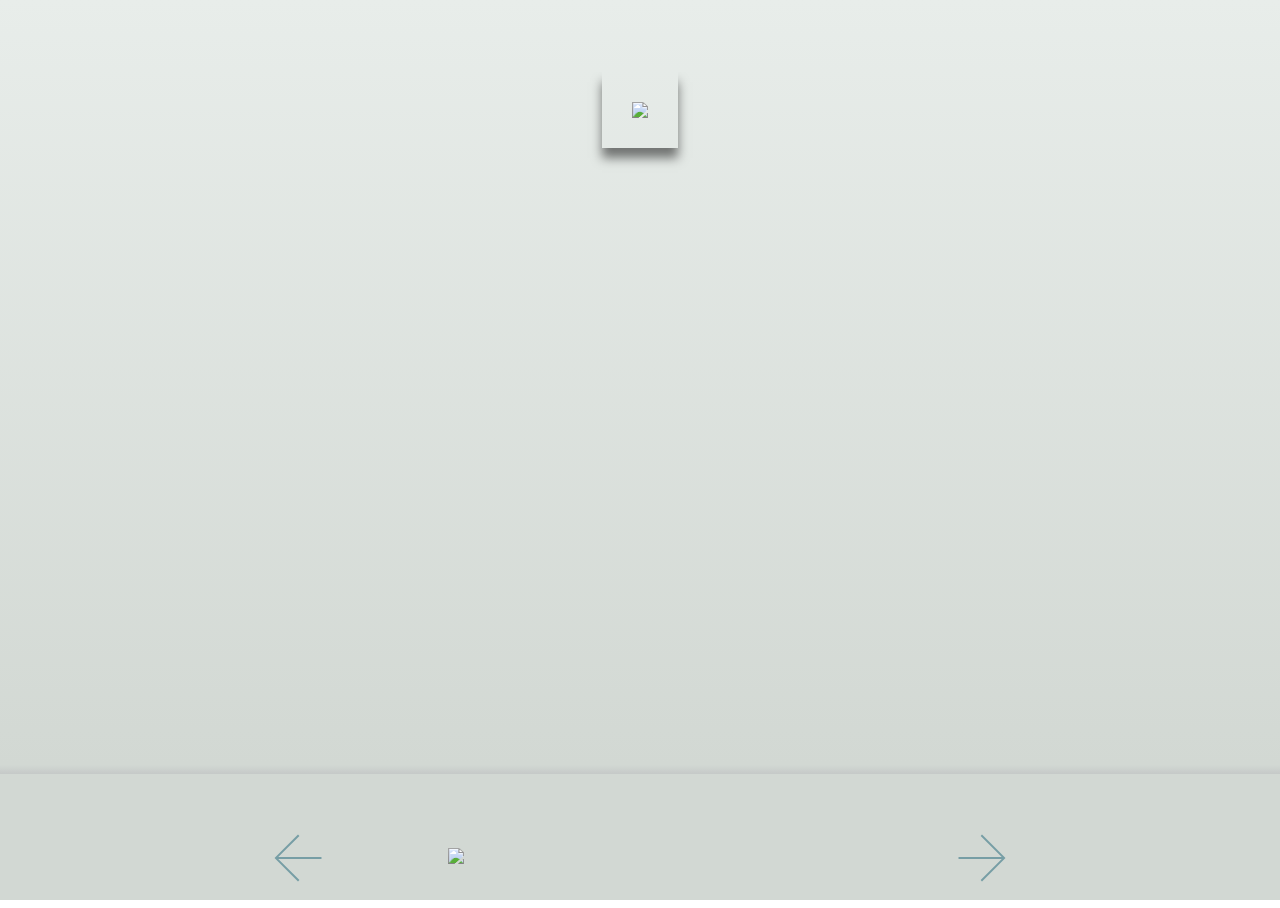
==== galery/index.html @ 2fdae15e "Add files via upload" ====
<!DOCTYPE html>
<html lang="en" >
<head>
  <meta charset="UTF-8">
  <title>Galery-XI MERDEKA 2</title>
  <link rel='stylesheet' href='https://fonts.googleapis.com/css2?family=Material+Symbols+Outlined:opsz,wght,FILL,GRAD@20..48,100..700,0..1,-50..200'><link rel="stylesheet" href="./style.css">

</head>
<body>
<!-- partial:index.partial.html -->
<div id="gallery">
  <ul id="frame">
    <li class="active"><figure><img src="https://telegra.ph/file/42651752dc9d6838f07e5.jpg" alt="gambar1" /></figure></li>
    <li><figure><img src="https://telegra.ph/file/2953c1fb6c63ee31b055a.jpg" alt="gambar2" /></figure></li>
    <li><figure><img src="https://telegra.ph/file/ecdbebec851b379189637.jpg" alt="gambar3" /></figure></li>
    <li><figure><img src="https://telegra.ph/file/ec8af1babb4c2635c6ddf.jpg" alt="gambar4" /></figure></li>
    <li><figure><img src="https://telegra.ph/file/5c8848944e96df4c2a1e1.jpg" alt="The Starry Night, June 1889, Museum of Modern Art, New York" /></figure></li>
    <li><figure><img src="https://telegra.ph/file/985346bc69ee8fccfa95b.jpg" alt="Sunflowers, August 1889, Van Gogh Museum, Amsterdam" /> </figure></li>
    <li><figure><img src="https://telegra.ph/file/80f9456e5e2709db138f3.jpg" alt="Self-Portrait, September 1889, Musée d'Orsay" /></figure></li>
    <li><figure><img src="https://telegra.ph/file/53f9a3a5307e578289c8d.jpg" alt="Wheat Field with Cypresses, September 1889, Metropolitan Museum of Art, New York" /></figure></li>
    <li><figure><img src="https://telegra.ph/file/992a3d94b42933d0ff355.jpg" alt="The Church at Auvers, 1890, Musée d'Orsay, Paris" /></figure></li>
  </ul>
  
</div>
<img id="bench" src="https://assets.codepen.io/11614/bench.png" alt="cool bench" />
<ul id="nav">
  <li class="prev" onclick="goPrev();"><span class="material-symbols-outlined">arrow_back</span></li>
  <li class="next" onclick="goNext();"><span class="material-symbols-outlined">arrow_forward</span></li>
</ul>
<!-- partial -->
  <script  src="./script.js"></script>

</body>
</html>
---- galery/style.css ----
@import url("https://fonts.googleapis.com/css2?family=Roboto+Condensed:wght@300&display=swap");
* {
  font-size: 0;
  margin: 0;
}

.material-symbols-outlined {
  font-variation-settings: "FILL" 0, "wght" 100, "GRAD" 0, "opsz" 48;
}

body {
  overflow: hidden;
}

.next,
.prev {
  position: absolute;
  bottom: 0;
  left: 20vw;
  right: unset;
  color: #779EA5;
  cursor: pointer;
}
.next span,
.prev span {
  font-size: 84px;
}
.next.off,
.prev.off {
  opacity: 0.3;
}
.next:hover,
.prev:hover {
  color: #3B6D77;
}

.next {
  left: unset;
  right: 20vw;
}

ul,
li {
  list-style: none;
  padding: 0;
  margin: 0;
}

#gallery {
  height: 100vh;
  width: 100vw;
  display: flex;
  justify-content: center;
  background: #d2d8d3;
  background: linear-gradient(to bottom, #e8edea 0vh, #d2d8d3 85vh, #c5c9c8 86vh, #d2d8d3 68vh);
}
#gallery li {
  display: none;
}
#gallery li.active {
  display: flex;
  height: 500px;
  justify-content: center;
  overflow: hidden;
  width: 660px;
}

figure {
  display: none;
  position: relative;
  margin: 0;
  justify-content: center;
}
.active figure {
  display: inline-block;
}
figure figcaption {
  display: block;
  background: #fff;
  width: 100px;
  padding: 6px;
  position: absolute;
  top: 40%;
  right: -150px;
  font: normal 10px/1.2 "Roboto Condensed", sans-serif;
  color: #444;
  box-shadow: 2px 2px 3px 1px rgba(0, 0, 0, 0.1);
  z-index: 10;
}

#frame {
  margin: 8vh auto 0;
}
#frame img {
  max-width: 300px;
  max-height: 300px;
  height: auto;
  width: auto;
  border: 30px solid transparent;
  padding: 0;
  border-image: url(https://assets.codepen.io/11614/frame2.png) 100 round;
  box-shadow: 0px 10px 10px rgba(0, 0, 0, 0.5);
}

#bench {
  position: absolute;
  bottom: 4vh;
  max-width: 30vw;
  width: auto;
  height: auto;
  left: 50%;
  margin-left: -15vw;
  z-index: 20;
}
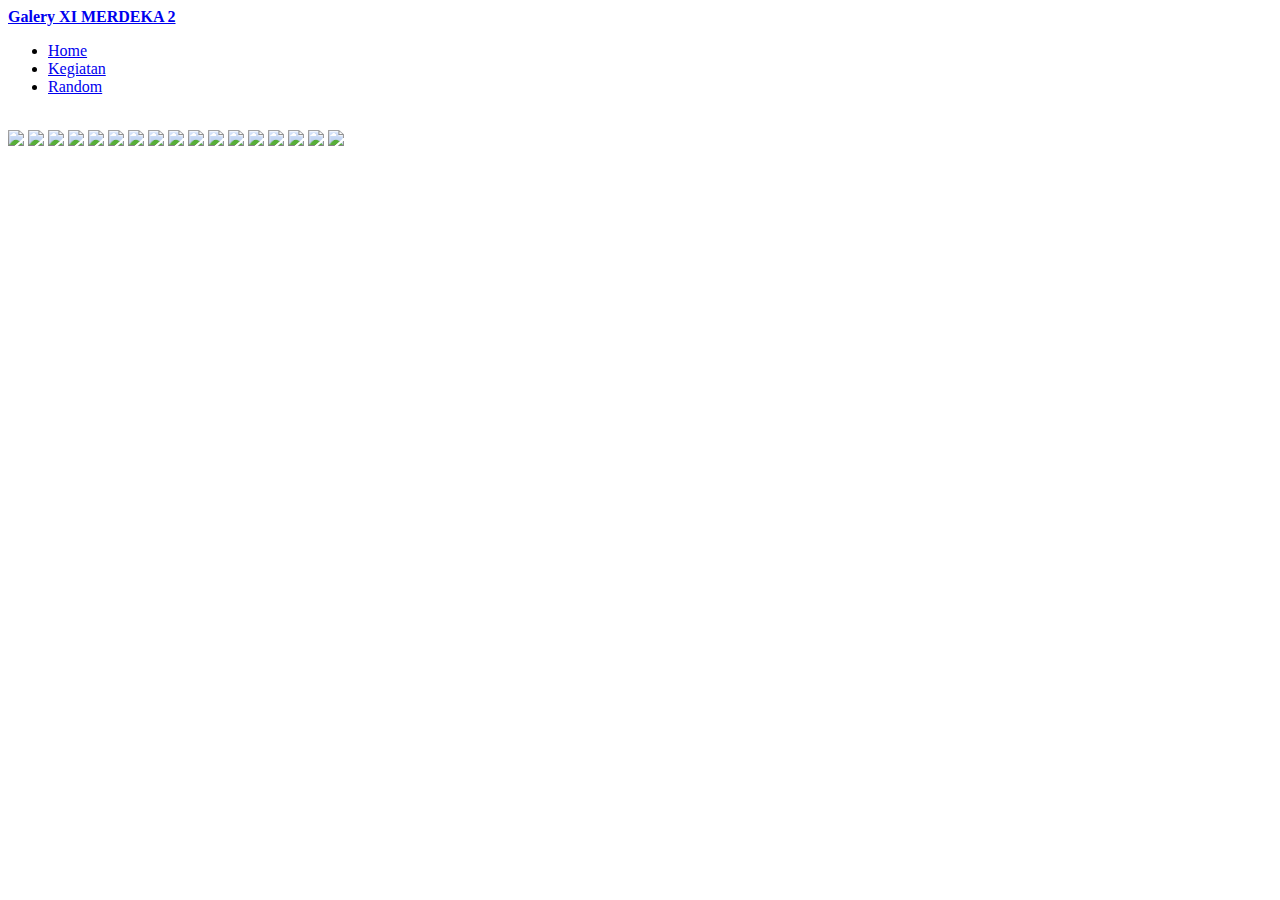
==== commit 2bc0daf0: "Add files via upload" ====
--- a/galery/index.html
+++ b/galery/index.html
@@ -1,34 +1,59 @@
 <!DOCTYPE html>
-<html lang="en" >
+
+<html lang="en">
 <head>
-  <meta charset="UTF-8">
-  <title>Galery-XI MERDEKA 2</title>
-  <link rel='stylesheet' href='https://fonts.googleapis.com/css2?family=Material+Symbols+Outlined:opsz,wght,FILL,GRAD@20..48,100..700,0..1,-50..200'><link rel="stylesheet" href="./style.css">
-
+    <meta charset="UTF-8">
+    <meta name="viewport" content="width=device-width, initial-scale=1.0">
+    <title>Galery-XI MERDEKA 2</title>
+    <link rel="stylesheet" type="text/css" href="./css/style.css">
+    <link rel="stylesheet" type="text/css" href="./css/lightbox.min.css">
+    <script src="./js/lightbox-plus-jquery.min.js" type="text/javascript"></script>
+          <script src='https://cdnjs.cloudflare.com/ajax/libs/jquery/3.3.1/jquery.min.js'></script><script  src="./js/script.js"></script>
 </head>
 <body>
 <!-- partial:index.partial.html -->
-<div id="gallery">
-  <ul id="frame">
-    <li class="active"><figure><img src="https://telegra.ph/file/42651752dc9d6838f07e5.jpg" alt="gambar1" /></figure></li>
-    <li><figure><img src="https://telegra.ph/file/2953c1fb6c63ee31b055a.jpg" alt="gambar2" /></figure></li>
-    <li><figure><img src="https://telegra.ph/file/ecdbebec851b379189637.jpg" alt="gambar3" /></figure></li>
-    <li><figure><img src="https://telegra.ph/file/ec8af1babb4c2635c6ddf.jpg" alt="gambar4" /></figure></li>
-    <li><figure><img src="https://telegra.ph/file/5c8848944e96df4c2a1e1.jpg" alt="The Starry Night, June 1889, Museum of Modern Art, New York" /></figure></li>
-    <li><figure><img src="https://telegra.ph/file/985346bc69ee8fccfa95b.jpg" alt="Sunflowers, August 1889, Van Gogh Museum, Amsterdam" /> </figure></li>
-    <li><figure><img src="https://telegra.ph/file/80f9456e5e2709db138f3.jpg" alt="Self-Portrait, September 1889, Musée d'Orsay" /></figure></li>
-    <li><figure><img src="https://telegra.ph/file/53f9a3a5307e578289c8d.jpg" alt="Wheat Field with Cypresses, September 1889, Metropolitan Museum of Art, New York" /></figure></li>
-    <li><figure><img src="https://telegra.ph/file/992a3d94b42933d0ff355.jpg" alt="The Church at Auvers, 1890, Musée d'Orsay, Paris" /></figure></li>
-  </ul>
+<section class="navigation">
+  <div class="nav-container">
+    <div class="brand">
+      <a href="#!"><b>Galery XI MERDEKA 2</b></a>
+    </div>
+    <nav>
+      <div class="nav-mobile"><a id="navbar-toggle" href="#!"><span></span></a></div>
+      <ul class="nav-list">
+        <li>
+          <a href="#!">Home</a>
+        </li>
+        <li>
+          <a href="#!">Kegiatan</a>
+        </li>
+        <li>
+         <a href="/random.html">Random</a>
+        </li>
+      </ul>
+    </nav>
+  </div>
+</section>
+<!-- partial -->
   
-</div>
-<img id="bench" src="https://assets.codepen.io/11614/bench.png" alt="cool bench" />
-<ul id="nav">
-  <li class="prev" onclick="goPrev();"><span class="material-symbols-outlined">arrow_back</span></li>
-  <li class="next" onclick="goNext();"><span class="material-symbols-outlined">arrow_forward</span></li>
-</ul>
-<!-- partial -->
-  <script  src="./script.js"></script>
-
+<br> <div class="gallery">
+        <a href="./images/img1.jpg" data-lightbox='mygallery' data-title="Deer"><img src="./images/img1.jpg"></a>
+        <a href="./images/img2.jpg" data-lightbox='mygallery'><img src="./images/img2.jpg"></a>
+        <a href="./images/img3.jpg" data-lightbox='mygallery'><img src="./images/img3.jpg"></a>
+        <a href="./images/img4.jpg" data-lightbox='mygallery'><img src="./images/img4.jpg"></a>
+        <a href="./images/img5.jpg" data-lightbox='mygallery'><img src="./images/img5.jpg"></a>
+        <a href="./images/img6.jpg" data-lightbox='mygallery'><img src="./images/img6.jpg"></a>
+        <a href="./images/img7.jpg" data-lightbox='mygallery'><img src="./images/img7.jpg"></a>
+        <a href="./images/img8.jpg" data-lightbox='mygallery'><img src="./images/img8.jpg"></a>
+        <a href="./images/img9.jpg" data-lightbox='mygallery'><img src="./images/img9.jpg"></a>
+                <a href="./images/img10.jpg" data-lightbox='mygallery' data-title="Deer"><img src="./images/img10.jpg"></a>
+        <a href="./images/img11.jpg" data-lightbox='mygallery'><img src="./images/img11.jpg"></a>
+        <a href="./images/img12.jpg" data-lightbox='mygallery'><img src="./images/img12.jpg"></a>
+        <a href="./images/img13.jpg" data-lightbox='mygallery'><img src="./images/img13.jpg"></a>
+        <a href="./images/img14.jpg" data-lightbox='mygallery'><img src="./images/img14.jpg"></a>
+        <a href="./images/img15.jpg" data-lightbox='mygallery'><img src="./images/img15.jpg"></a>
+        <a href="./images/img16.jpg" data-lightbox='mygallery'><img src="./images/img16.jpg"></a>
+        <a href="./images/img17.jpg" data-lightbox='mygallery'><img src="./images/img17.jpg"></a>
+    </div>
+    </div>
 </body>
 </html>
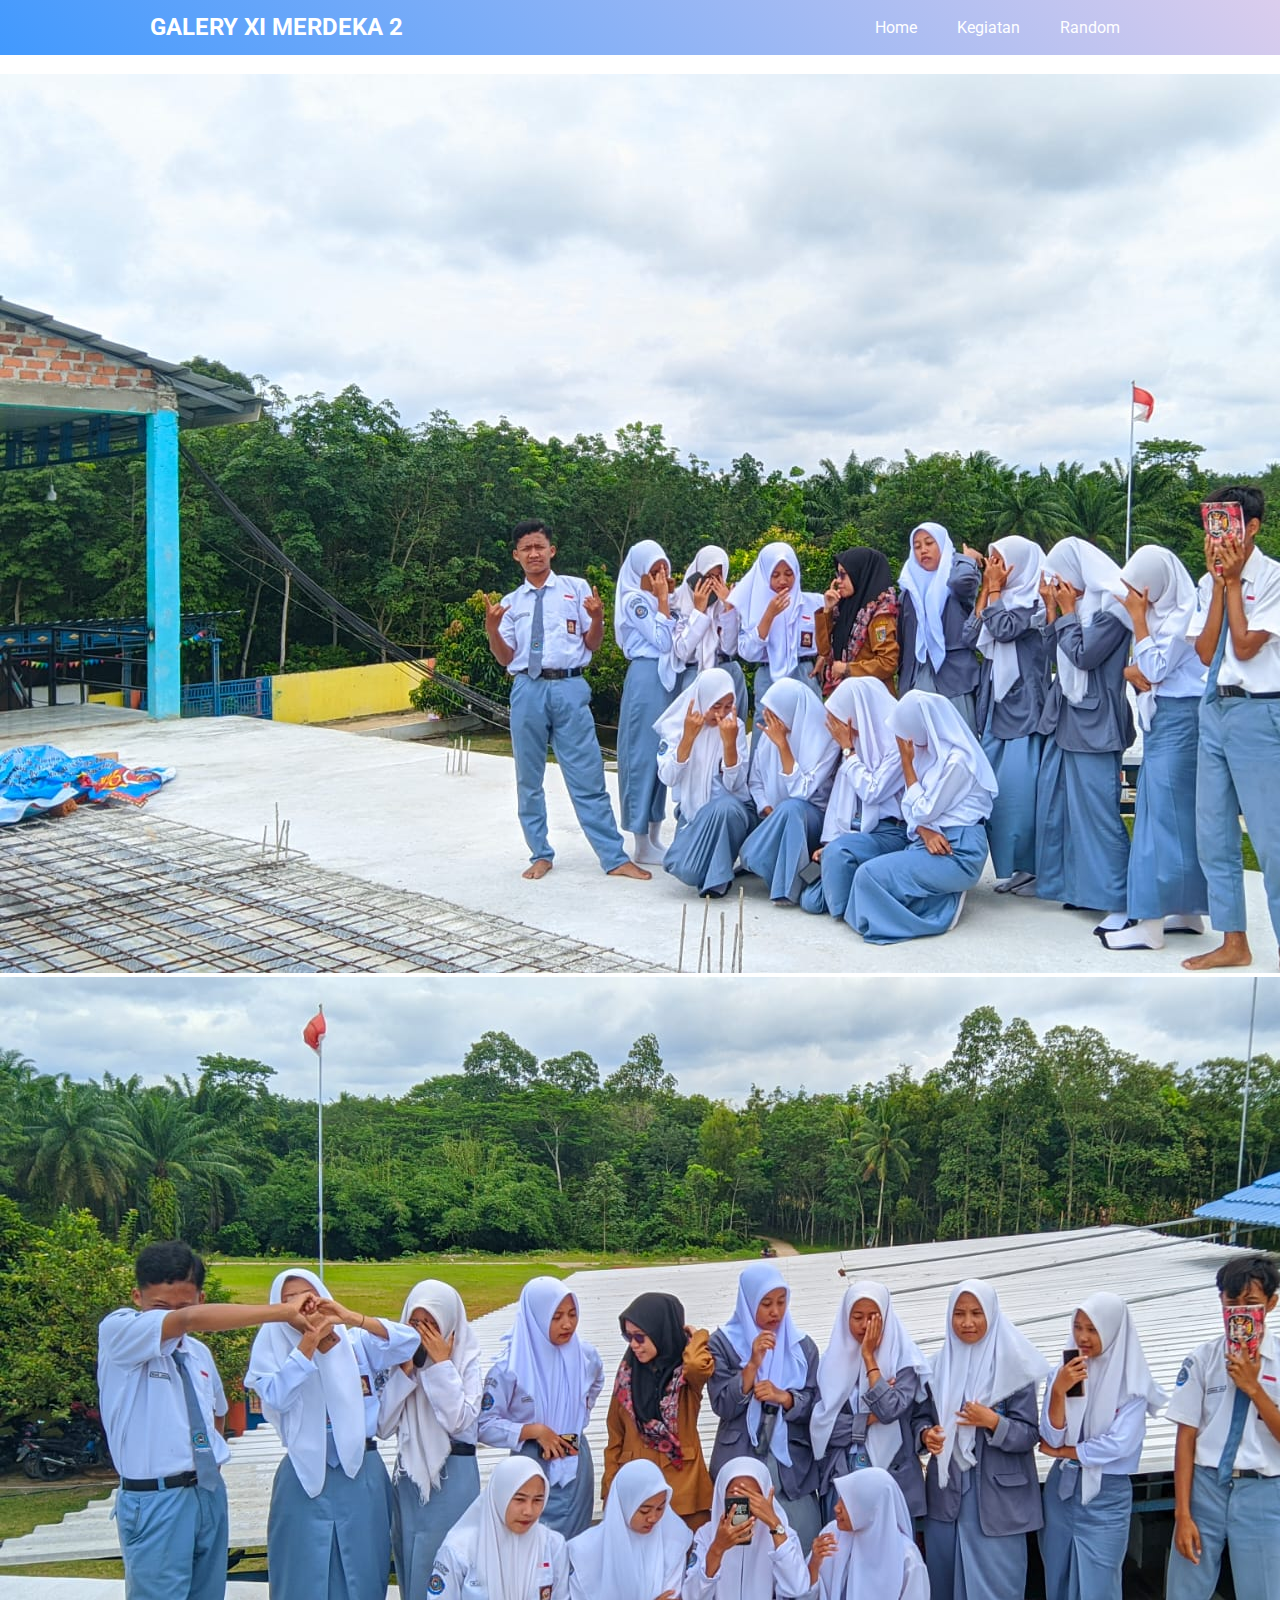
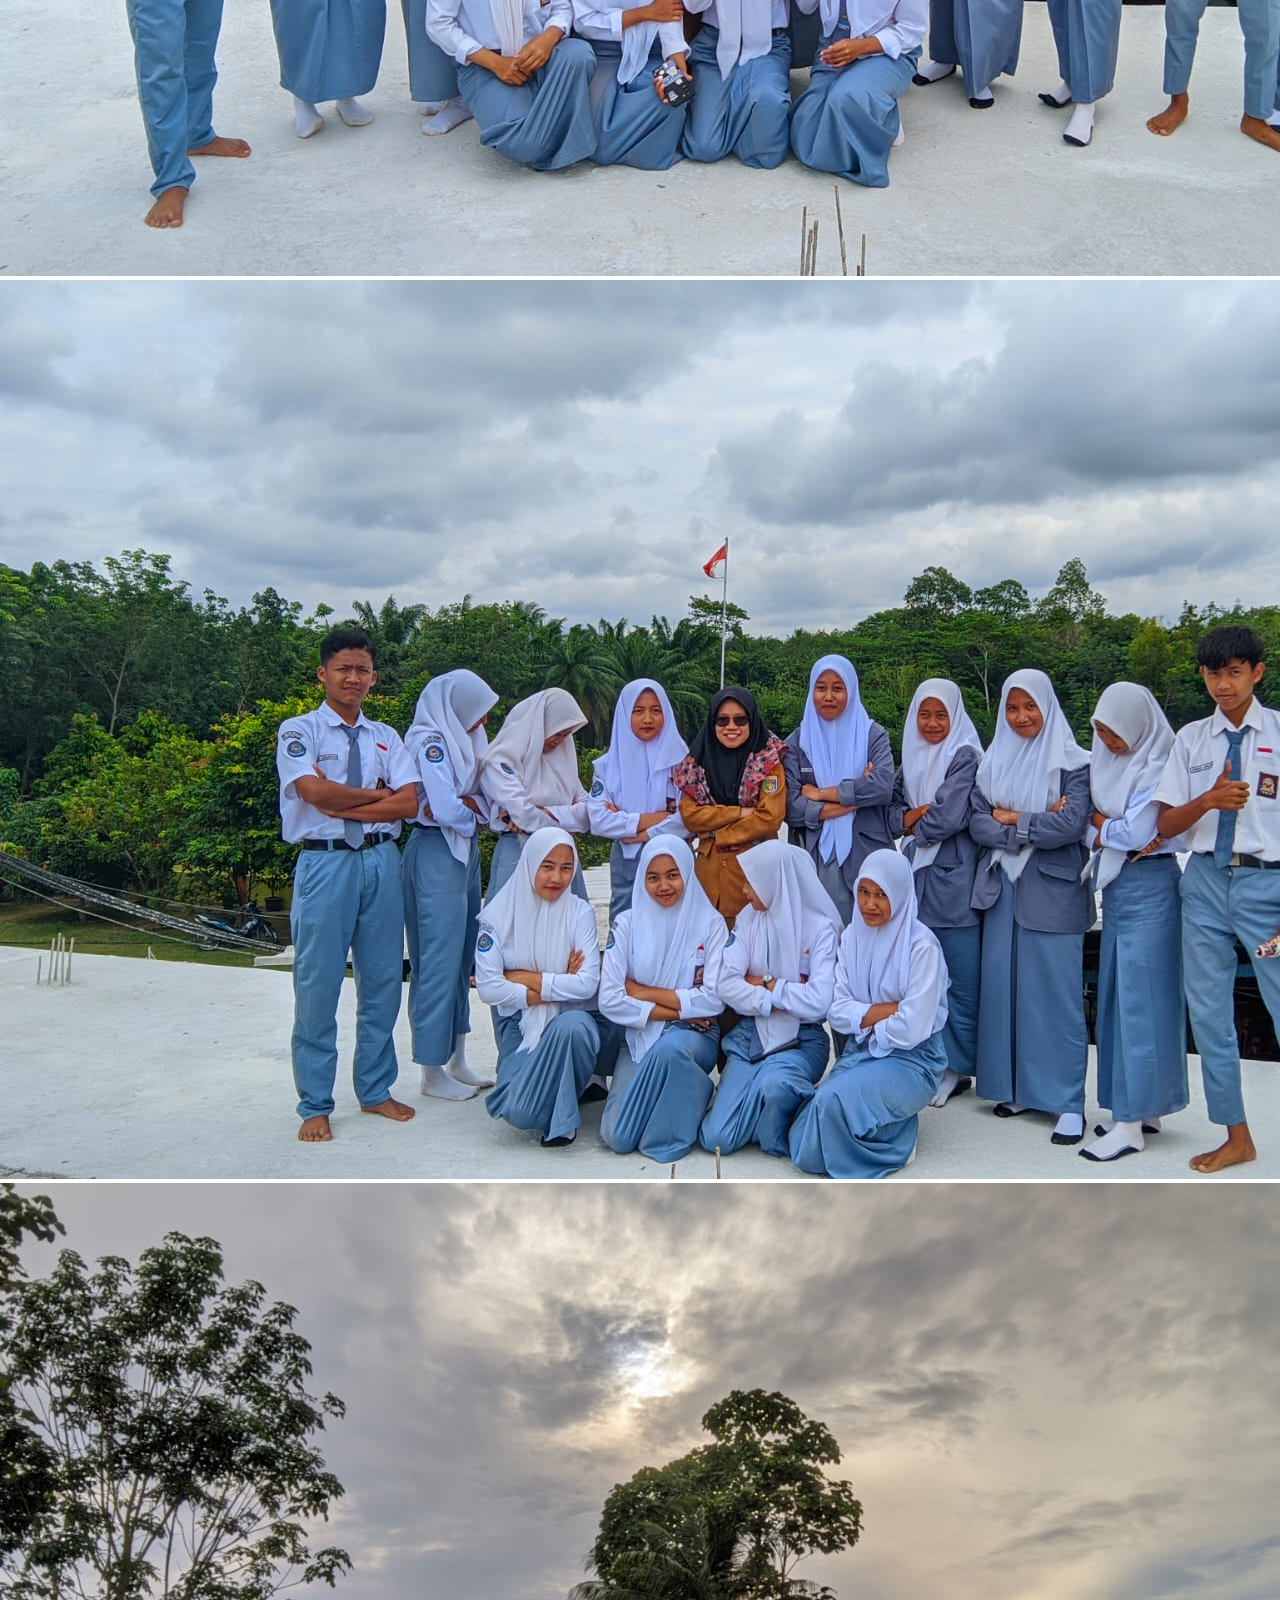
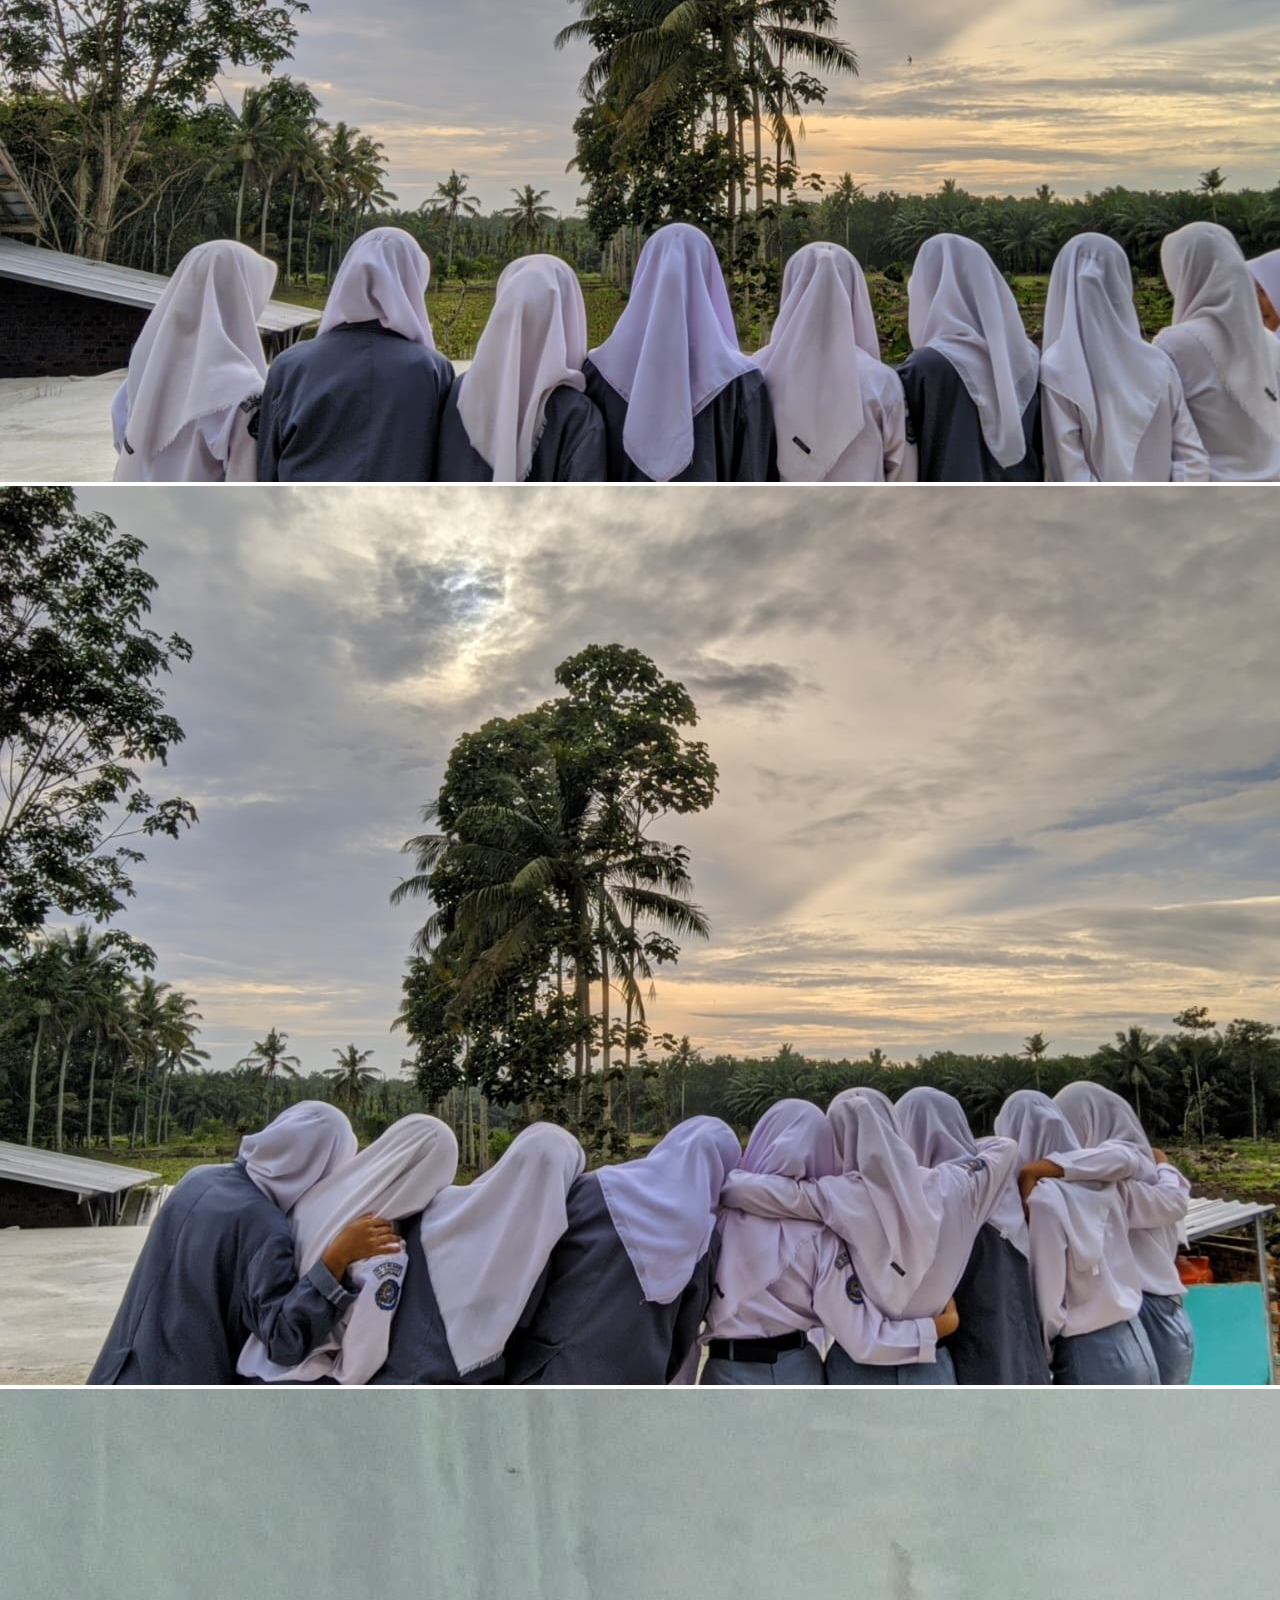
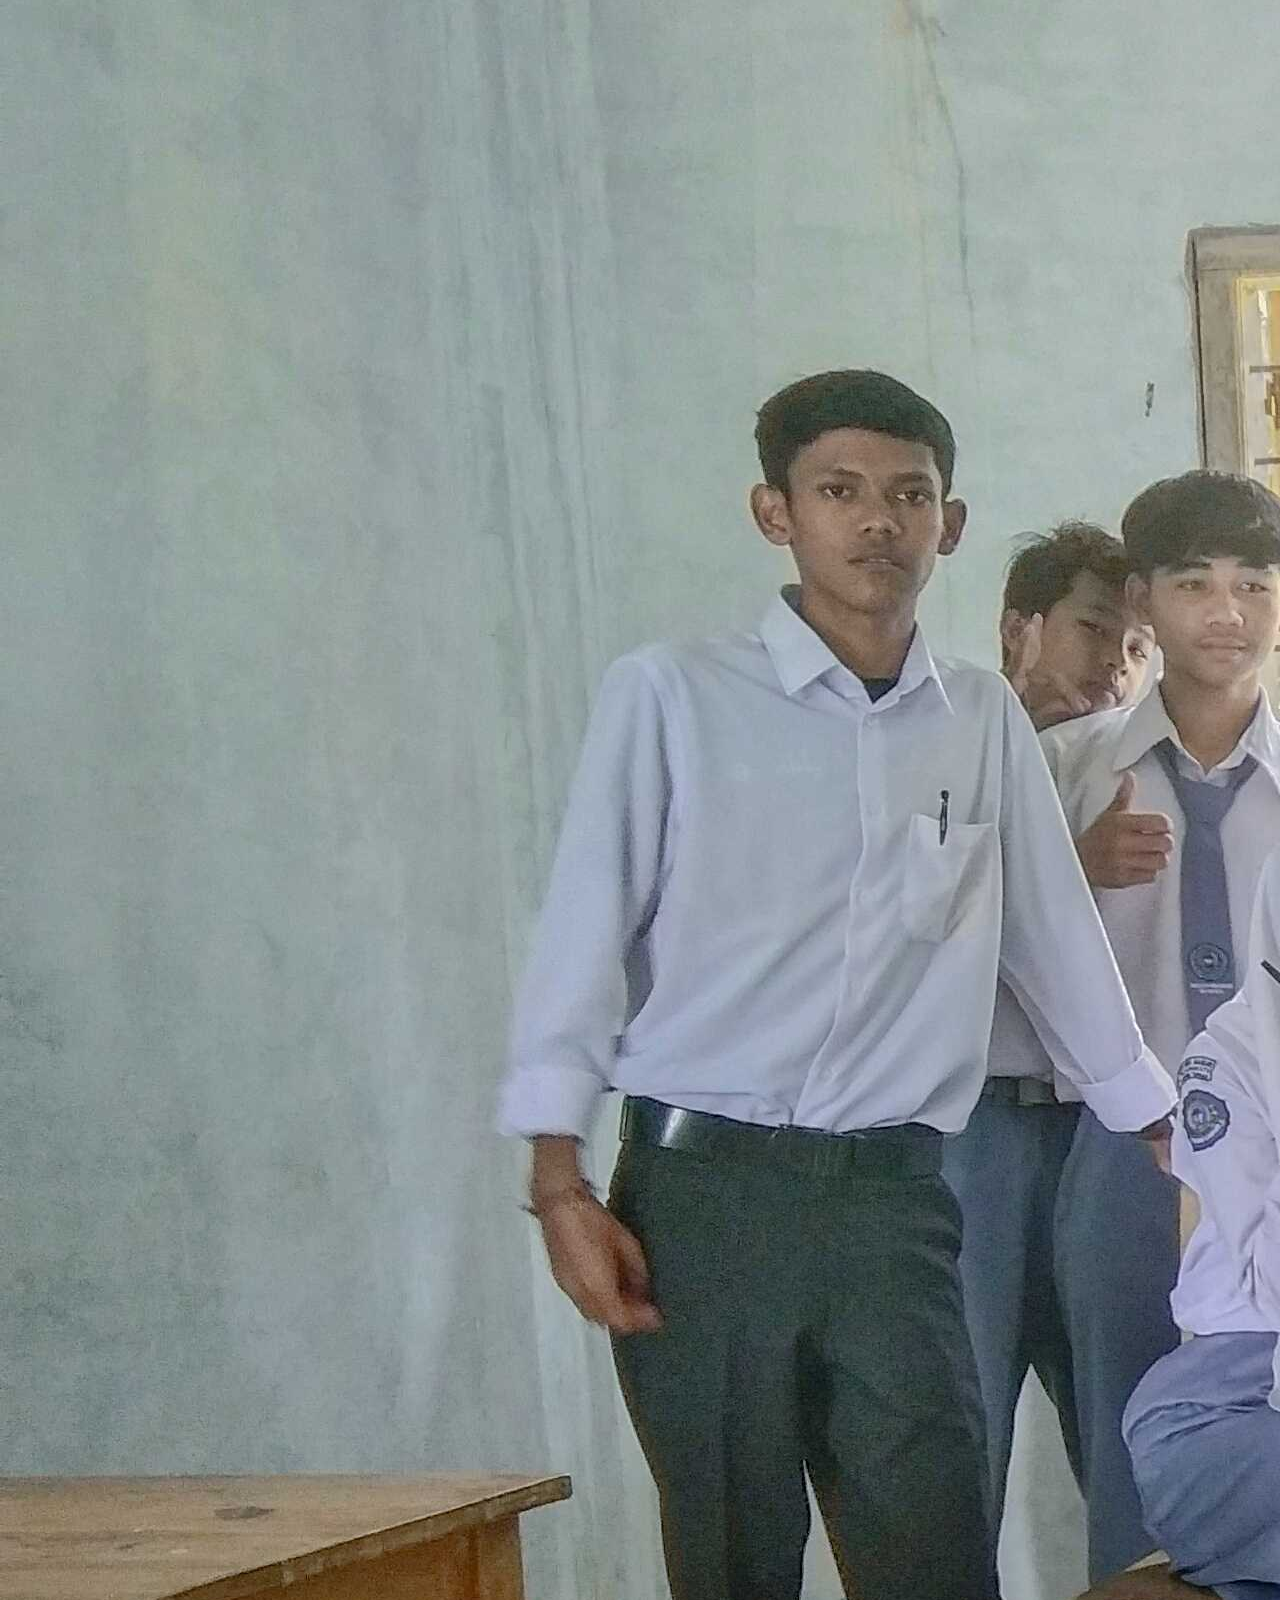
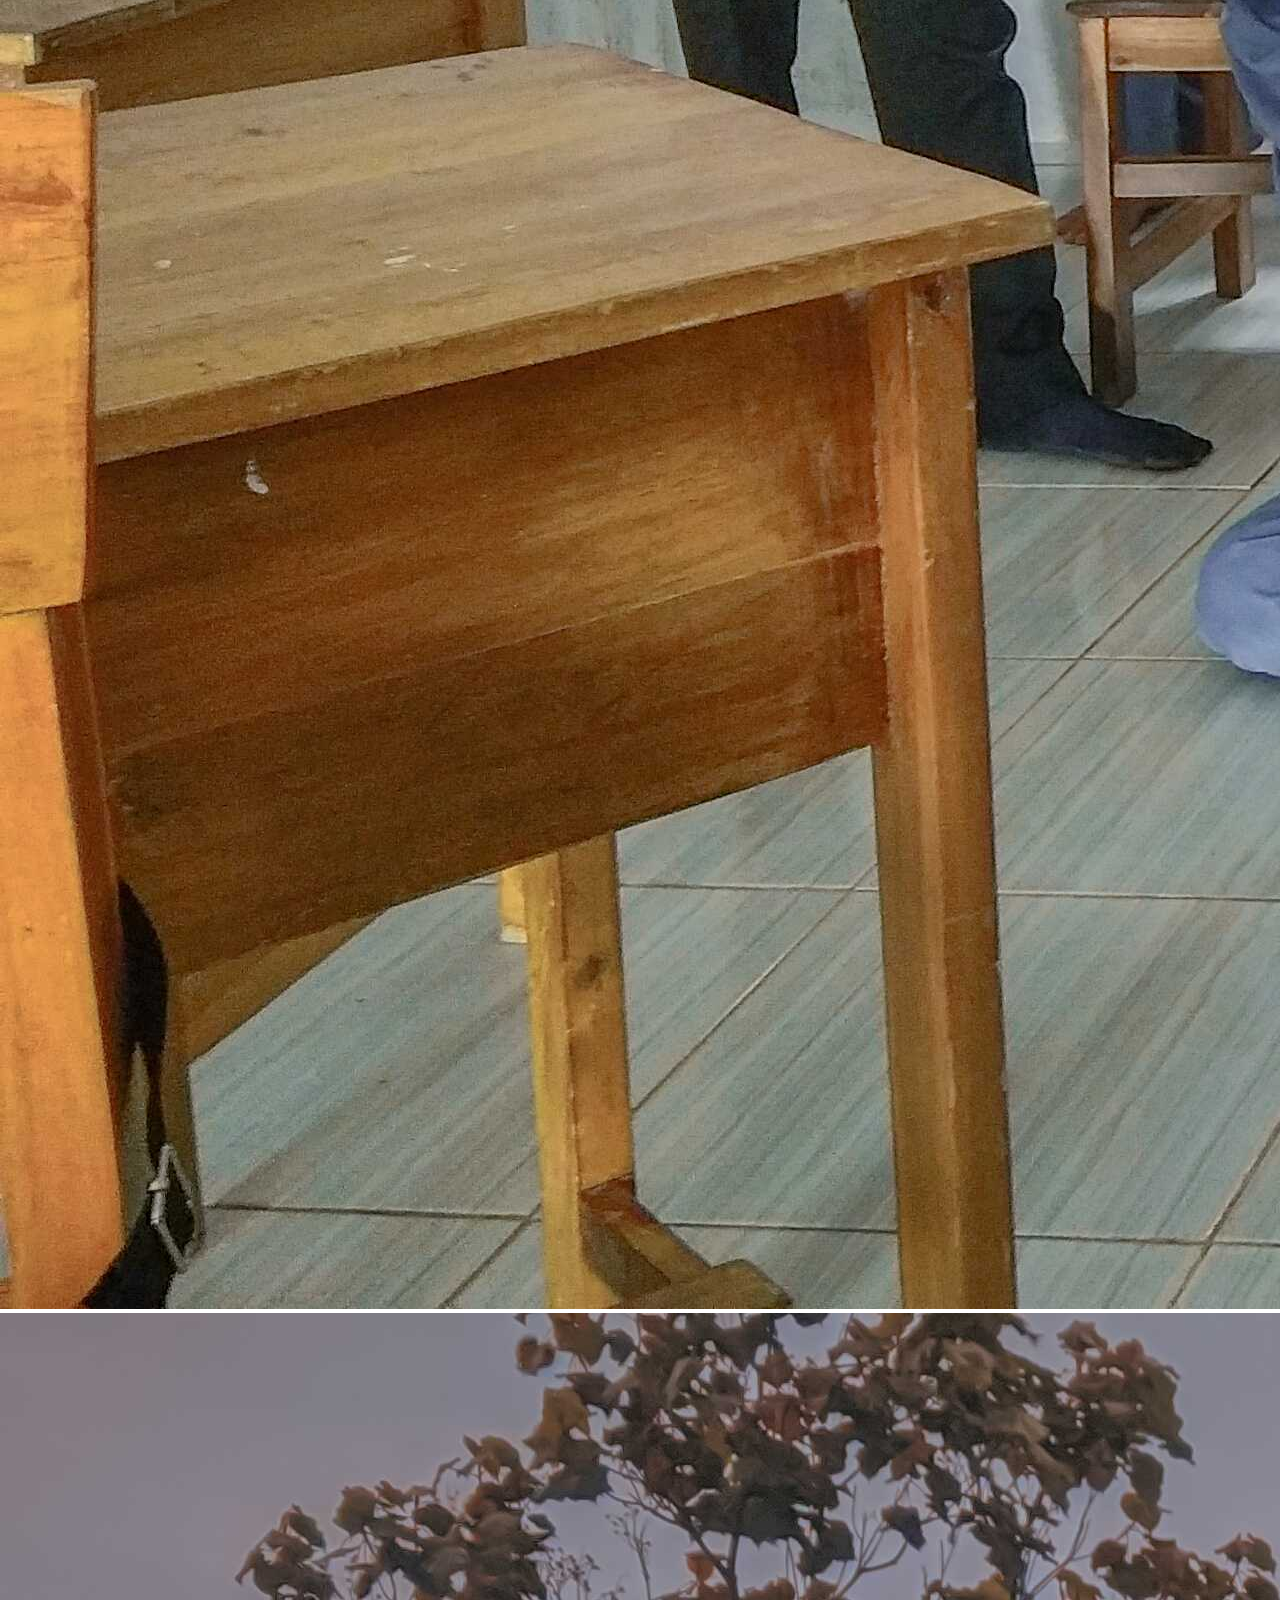
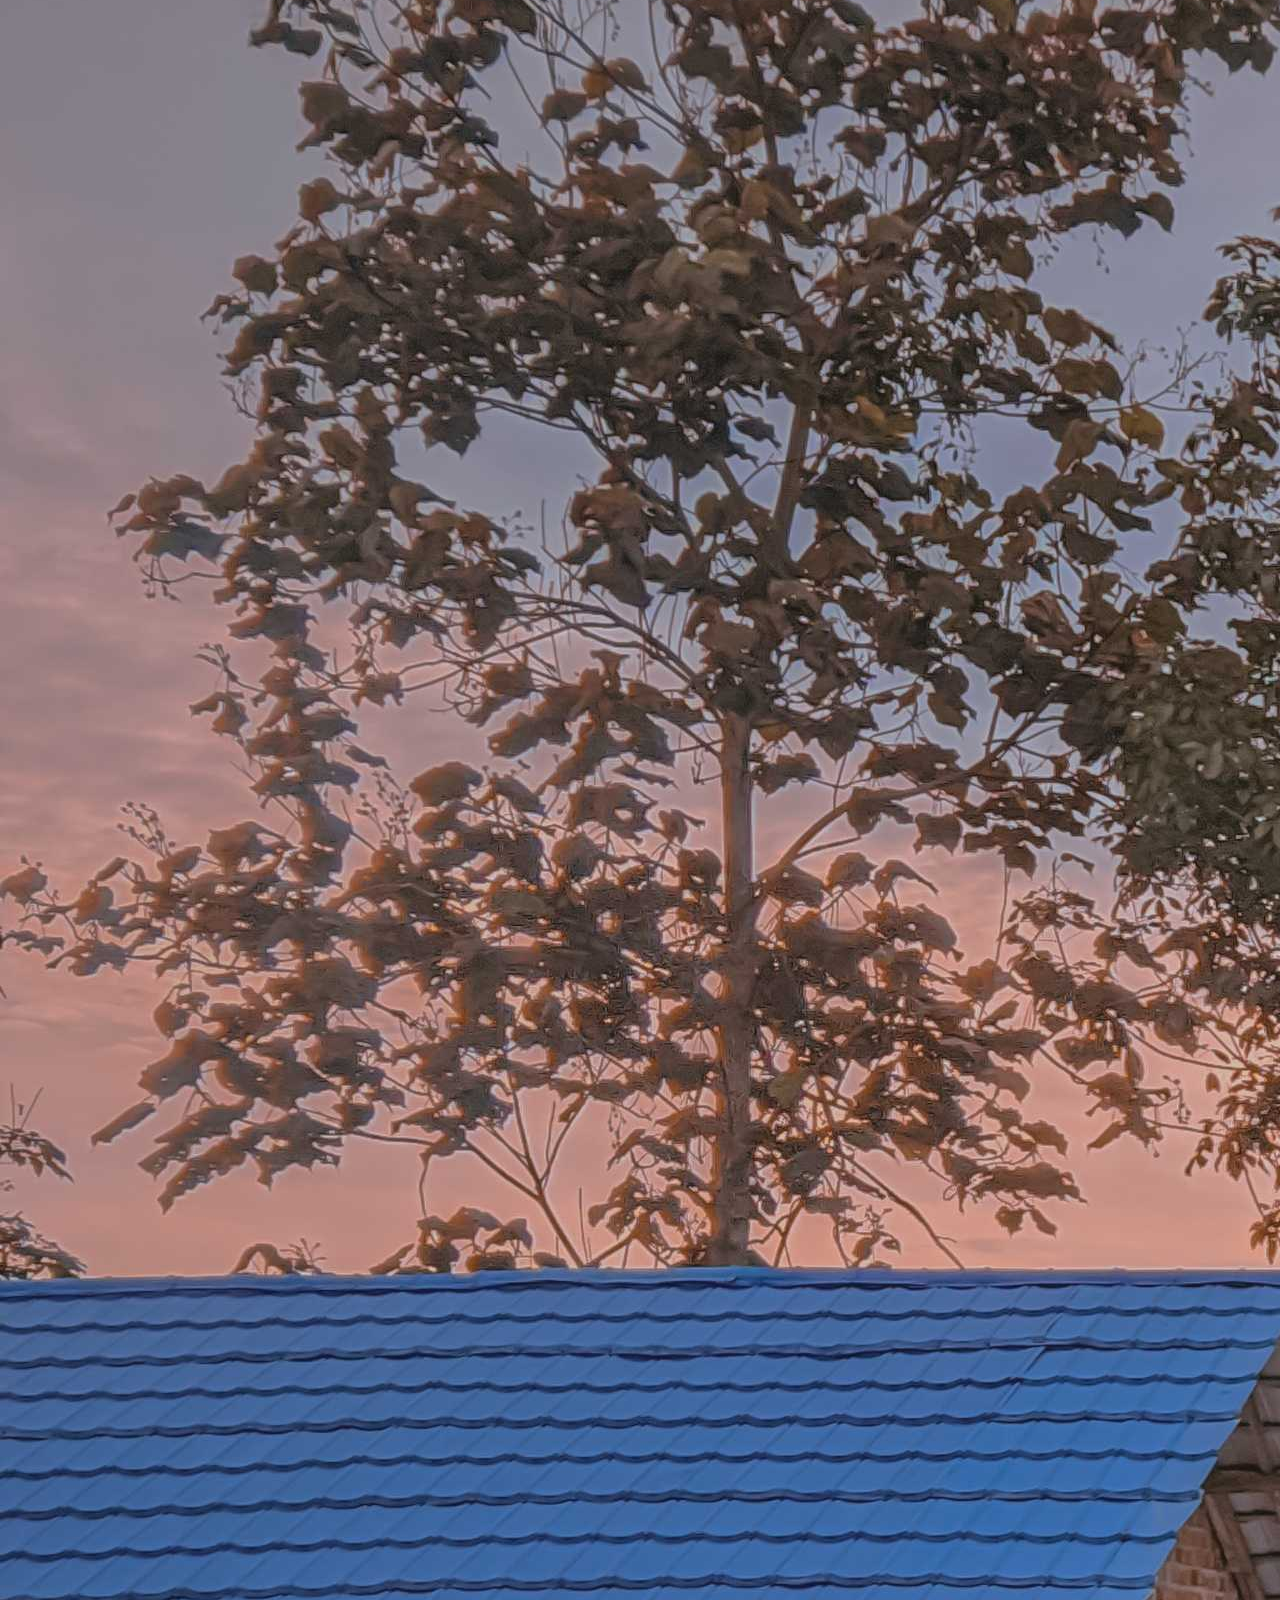
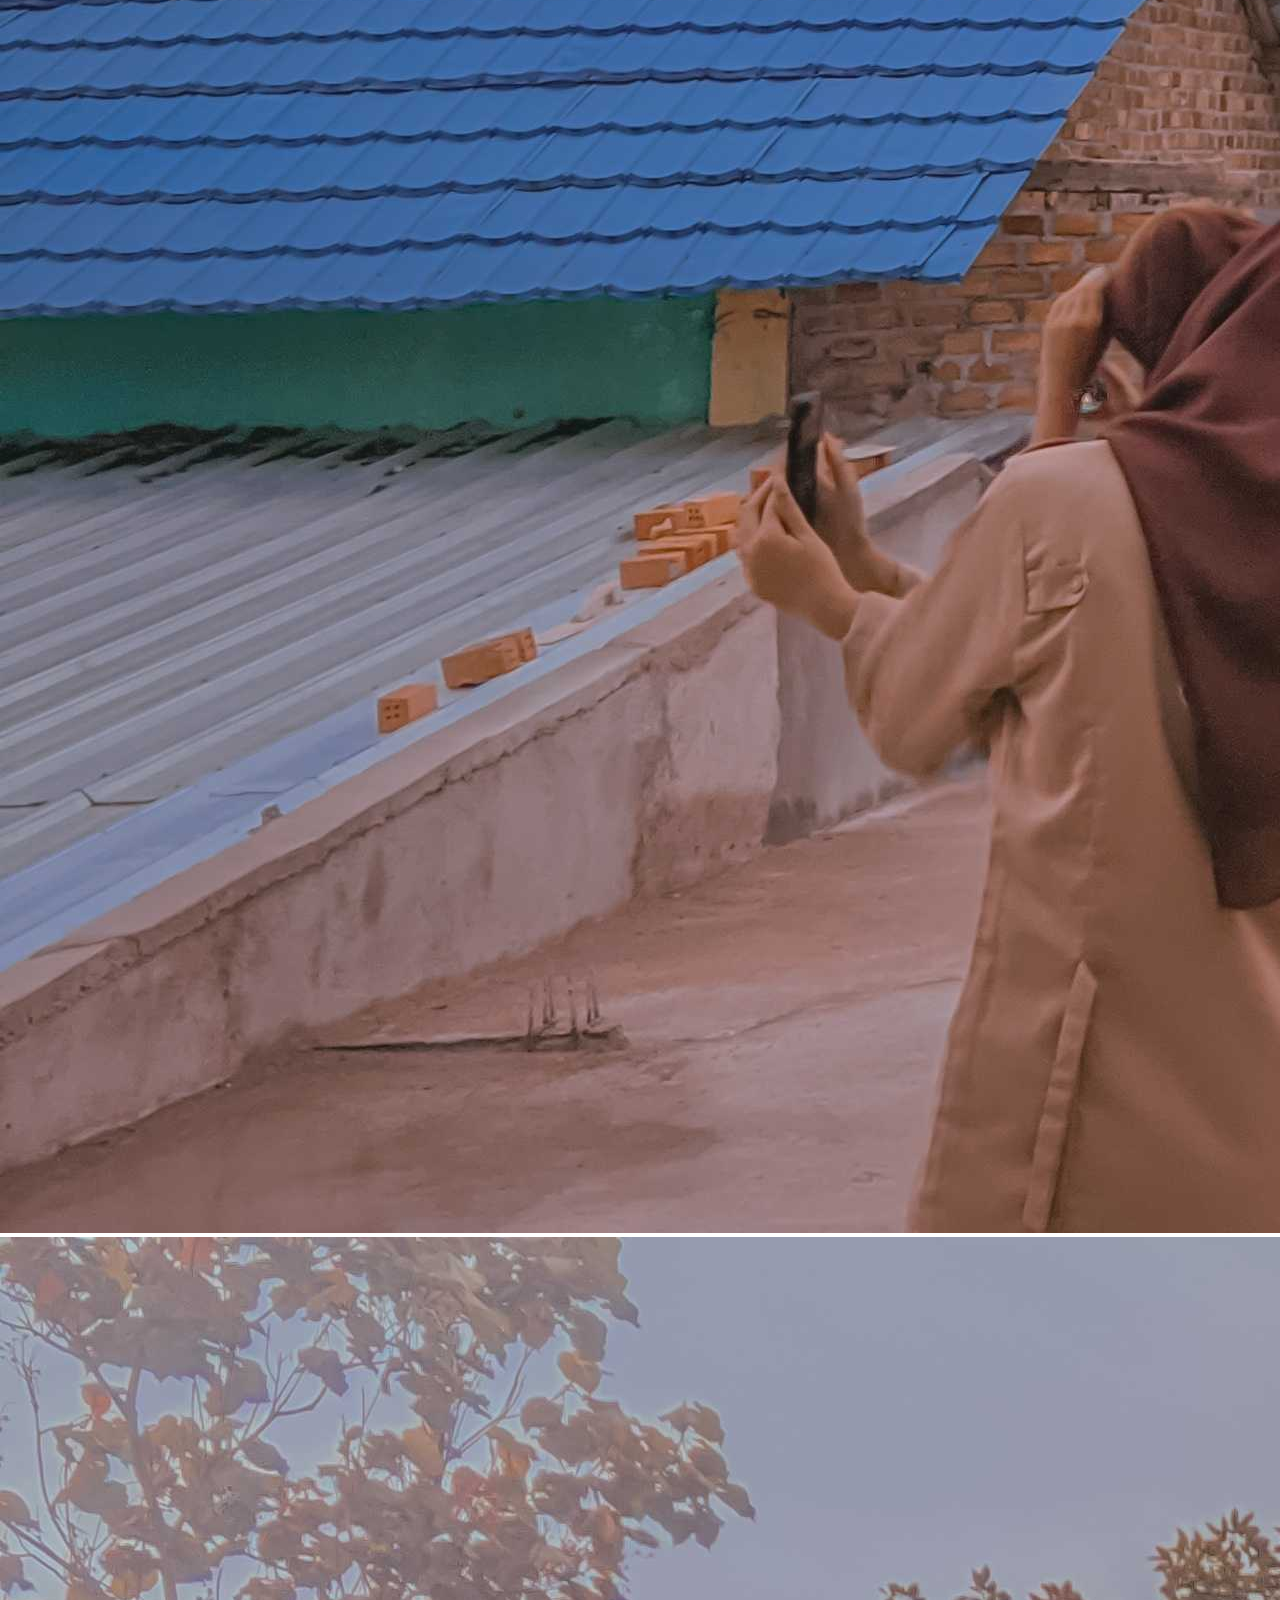
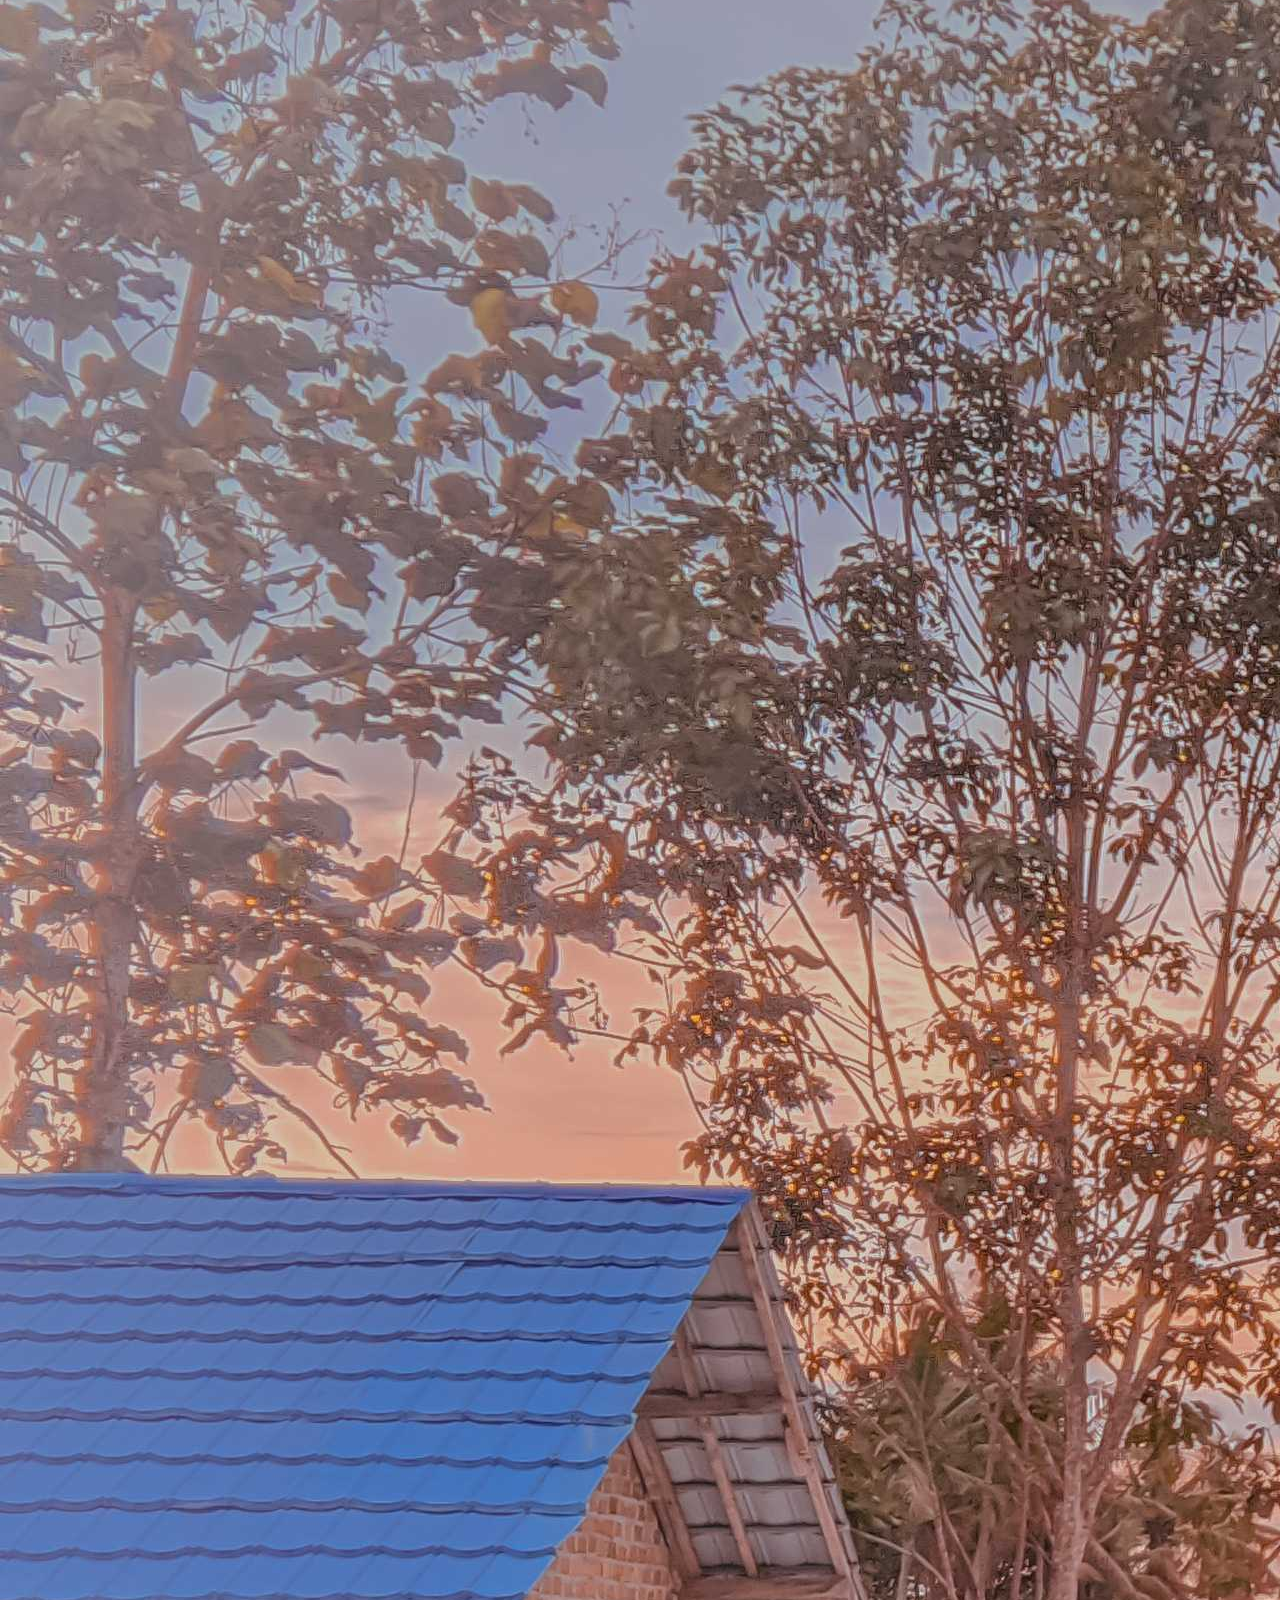
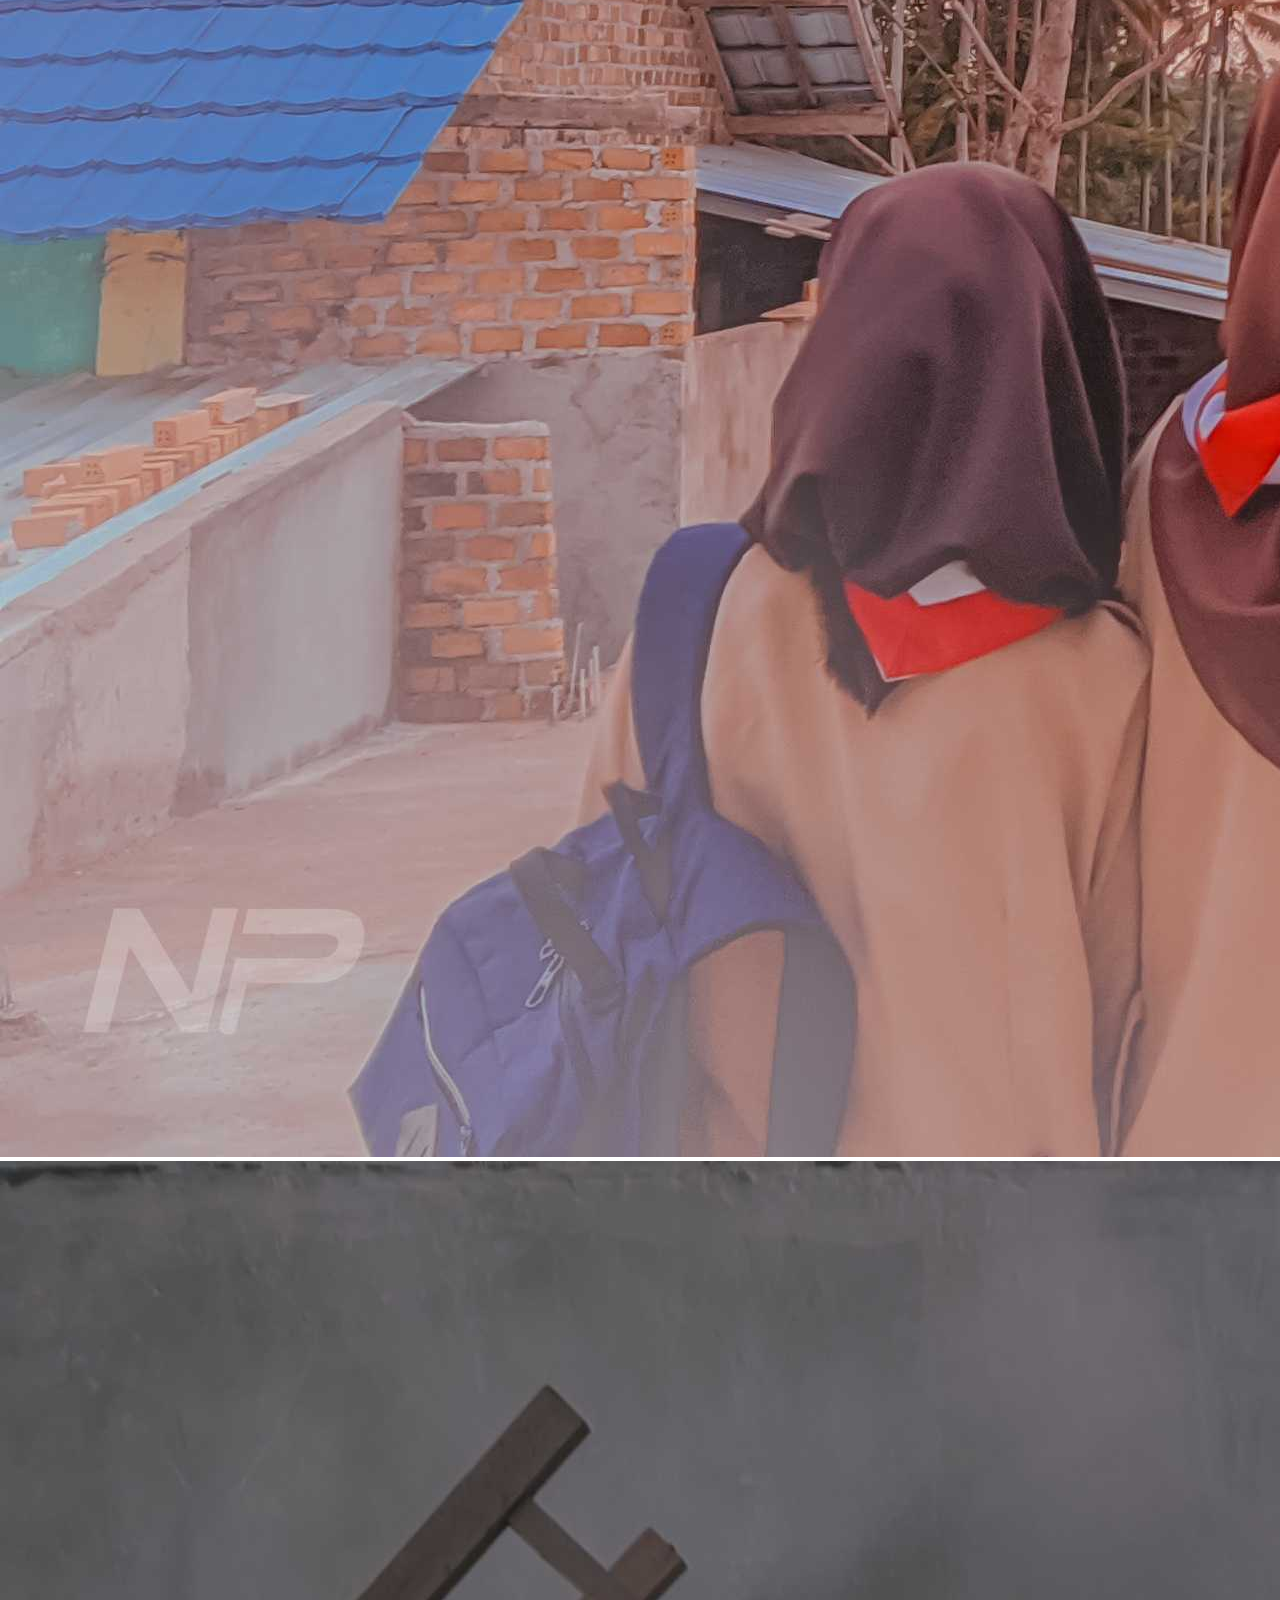
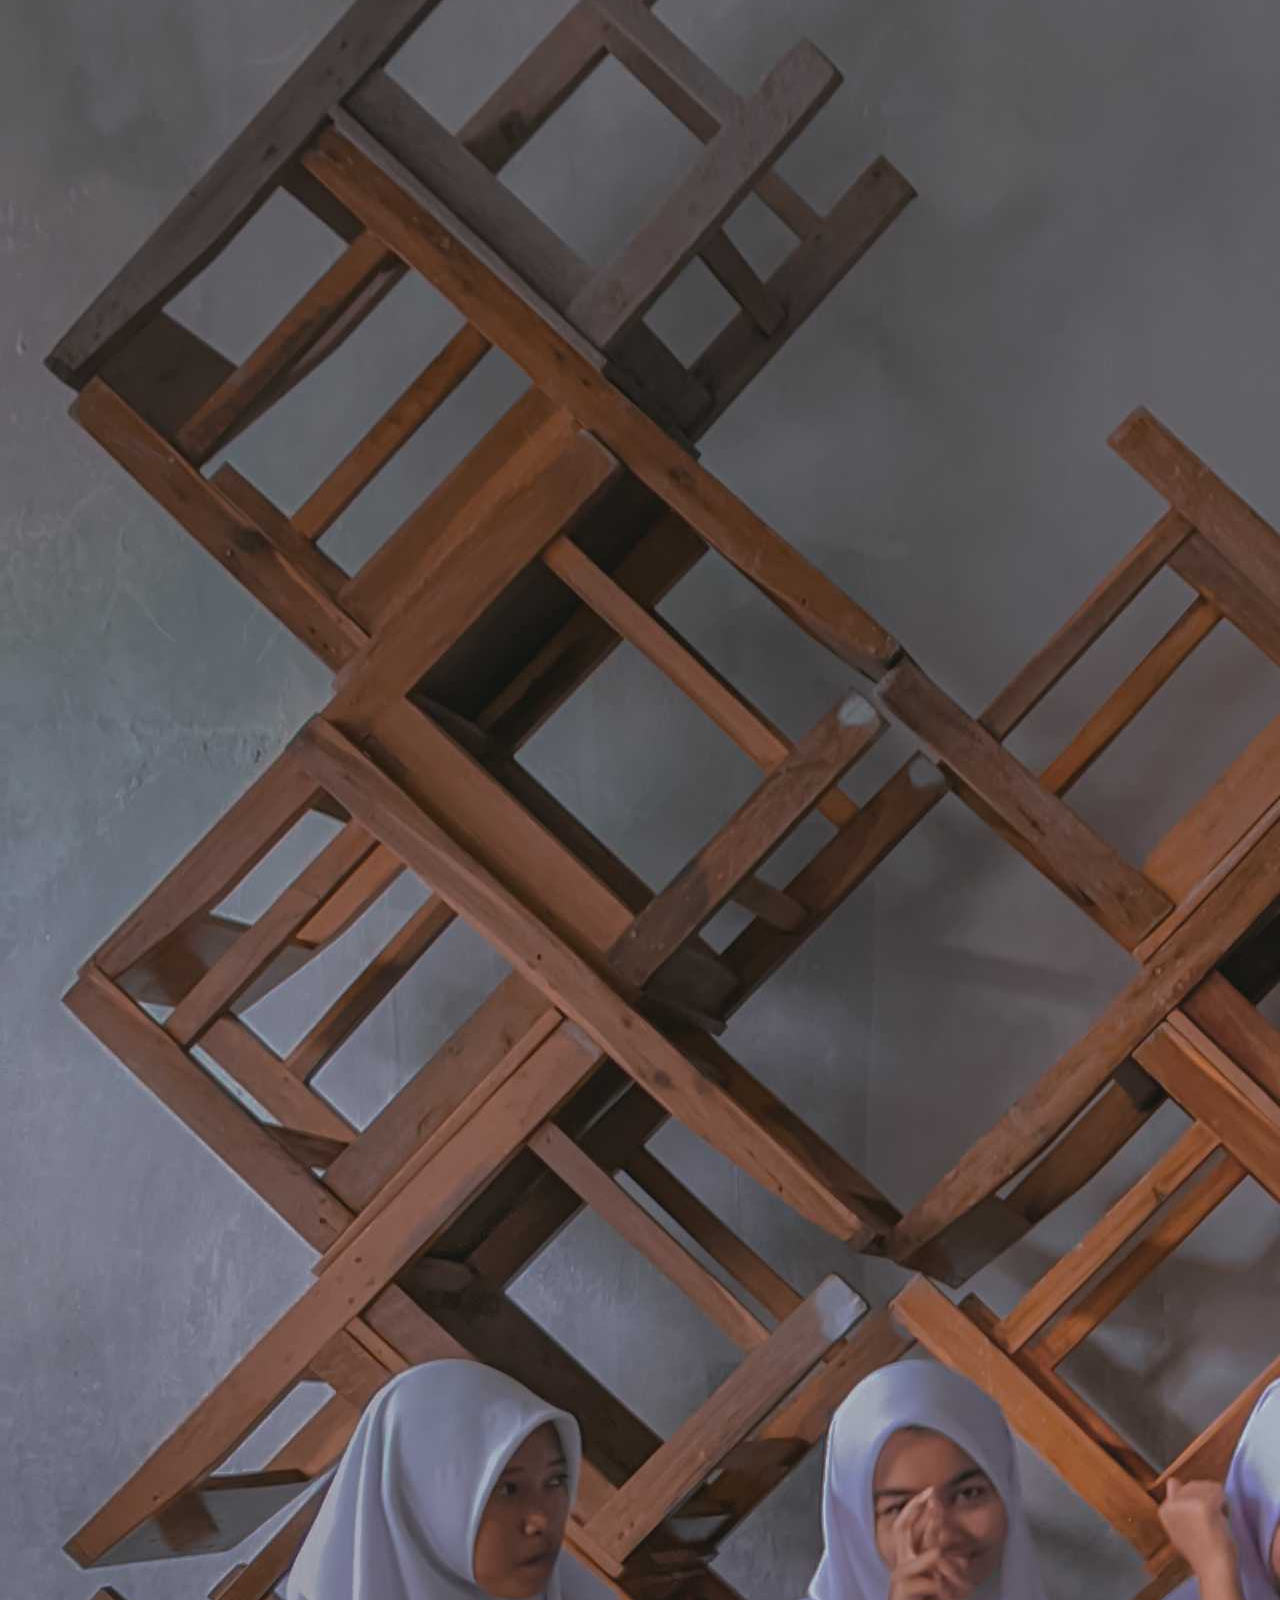
==== commit a761d95a: "Update index.html" ====
--- a/galery/index.html
+++ b/galery/index.html
@@ -27,7 +27,7 @@
           <a href="#!">Kegiatan</a>
         </li>
         <li>
-         <a href="/random.html">Random</a>
+         <a href="./random.html">Random</a>
         </li>
       </ul>
     </nav>
--- a/galery/css/style.css
+++ b/galery/css/style.css
@@ -0,0 +1,166 @@
+@import url('https://fonts.googleapis.com/css?family=Roboto');
+body{
+    margin: 0;
+     padding: 0;
+     font-family: 'Roboto', sans-serif;
+}
+ .navigation {
+     height: 55px;
+     background: linear-gradient(45deg, #4199fe, #74b4);
+}
+ .brand {
+     position: absolute;
+     padding-left: 10px;
+     float: left;
+     line-height: 55px;
+     text-transform: uppercase;
+     font-size: 1.5em;
+}
+ .brand a, .brand a:visited {
+     color: #ffffff;
+     text-decoration: none;
+}
+ .nav-container {
+     max-width: 1000px;
+     margin: 0 auto;
+}
+ nav {
+     float: right;
+}
+ nav ul {
+     list-style: none;
+     margin: 0;
+     padding: 0;
+}
+ nav ul li {
+     float: left;
+     position: relative;
+}
+ nav ul li a,nav ul li a:visited {
+     display: block;
+     padding: 0 20px;
+     line-height: 55px;
+     color: #fff;
+     background: #262626 ;
+     text-decoration: none;
+}
+ nav ul li a{
+     background: transparent;
+     color: #FFF;
+}
+ nav ul li a:hover, nav ul li a:visited:hover {
+     background: #2581DC;
+     color: #ffffff;
+}
+ .navbar-dropdown li a{
+     background: #2581DC;
+}
+ nav ul li a:not(:only-child):after, nav ul li a:visited:not(:only-child):after {
+     padding-left: 4px;
+     content: ' \025BE';
+}
+ nav ul li ul li {
+     min-width: 190px;
+}
+ nav ul li ul li a {
+     padding: 15px;
+     line-height: 20px;
+}
+ .navbar-dropdown {
+     position: absolute;
+     display: none;
+     z-index: 1;
+     background: #fff;
+     box-shadow: 0 0 35px 0 rgba(0,0,0,0.25);
+}
+/* Mobile navigation */
+ .nav-mobile {
+     display: none;
+     position: absolute;
+     top: 0;
+     right: 0;
+     background: transparent;
+     height: 55px;
+     width: 70px;
+}
+ @media only screen and (max-width: 800px) {
+     .nav-mobile {
+         display: block;
+    }
+     nav {
+         width: 100%;
+         padding: 55px 0 15px;
+    }
+     nav ul {
+         display: none;
+    }
+     nav ul li {
+         float: none;
+    }
+     nav ul li a {
+         padding: 15px;
+         line-height: 20px;
+         background: #262626;
+    }
+     nav ul li ul li a {
+         padding-left: 30px;
+    }
+     .navbar-dropdown {
+         position: static;
+}
+ @media screen and (min-width:800px) {
+     .nav-list {
+         display: block !important;
+    }
+}
+ #navbar-toggle {
+     position: absolute;
+     left: 18px;
+     top: 15px;
+     cursor: pointer;
+     padding: 10px 35px 16px 0px;
+}
+ #navbar-toggle span, #navbar-toggle span:before, #navbar-toggle span:after {
+     cursor: pointer;
+     border-radius: 10px;
+     height: 3px;
+     width: 30px;
+     background: #ffffff;
+     position: absolute;
+     display: block;
+     content: '';
+     transition: all 300ms ease-in-out;
+}
+ #navbar-toggle span:before {
+     top: -10px;
+}
+ #navbar-toggle span:after {
+     bottom: -10px;
+}
+ #navbar-toggle.active span {
+     background-color: transparent;
+}
+ #navbar-toggle.active span:before, #navbar-toggle.active span:after {
+     top: 0;
+}
+ #navbar-toggle.active span:before {
+     transform: rotate(45deg);
+}
+ #navbar-toggle.active span:after {
+     transform: rotate(-45deg);
+}
+.gallery{
+    width: 100%;
+    height: auto;
+    text-align: center;
+    margin: auto;
+}
+.gallery img{
+    width: 350px;
+    height:auto;
+    transition: 0.5s;
+}
+.gallery img:hover{
+    filter: grayscale(80%);
+    transform: scale(1.02);
+}